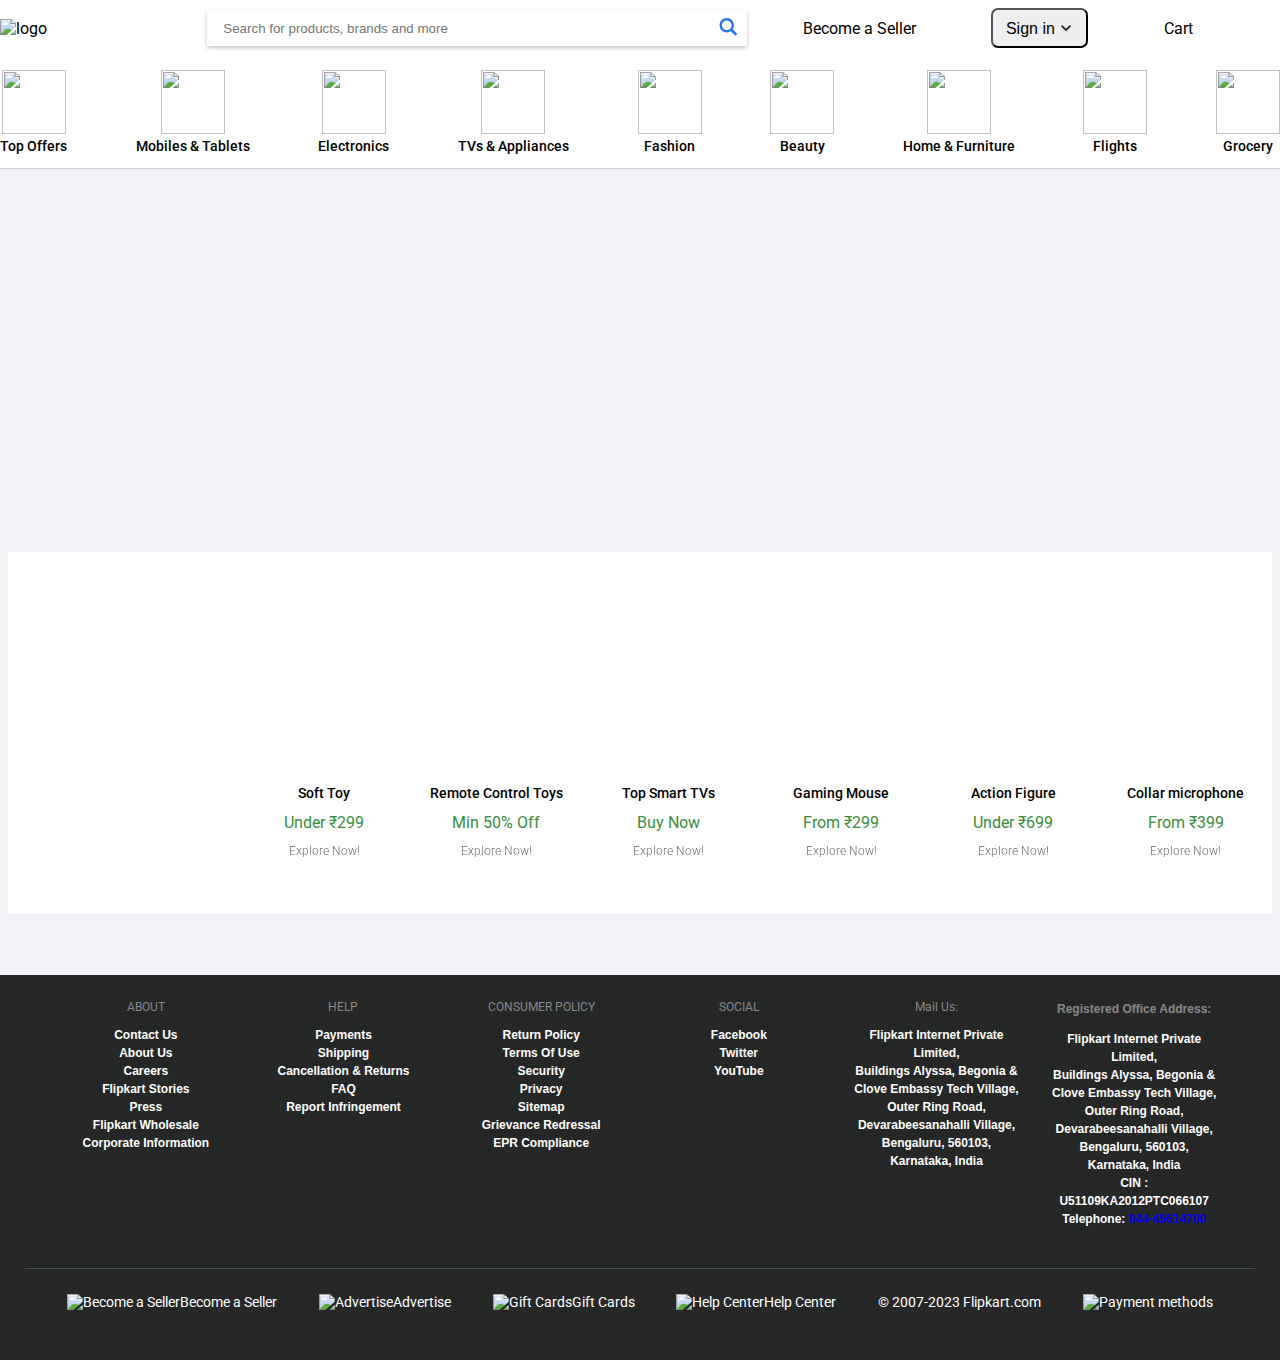
==== Flipkart_Clone/index.html @ 273d8e3e "New commit" ====
<!DOCTYPE html>
<html lang="en">

<head>
    <meta charset="UTF-8">
    <meta http-equiv="X-UA-Compatible" content="IE=edge">
    <meta name="viewport" content="width=device-width, initial-scale=1.0">
    <title>Flipkart Clone</title>
    <link rel="shortcut icon" href="https://static-assets-web.flixcart.com/www/promos/new/20150528-140547-favicon-retina.ico" type="image/x-icon">
    <link rel="stylesheet" href="style.css">
</head>

<body>

    <!-- header -->
    <header>
        <div class="nav-container">
            <div class="logo">
                <img src="https://static-assets-web.flixcart.com/batman-returns/batman-returns/p/images/flipkart-095e08.svg"
                    alt="logo">
            </div>
            <div class="search">
                <div class="search-container">
                    <input type="text" class="search-box" placeholder="Search for products, brands and more">
                    <button class="search-btn">
                        <svg width="20" height="20" viewBox="0 0 17 18" class="" xmlns="http://www.w3.org/2000/svg">
                            <g fill="#2874F1" fill-rule="evenodd">
                                <path class="_34RNph"
                                    d="m11.618 9.897l4.225 4.212c.092.092.101.232.02.313l-1.465 1.46c-.081.081-.221.072-.314-.02l-4.216-4.203">
                                </path>
                                <path class="_34RNph"
                                    d="m6.486 10.901c-2.42 0-4.381-1.956-4.381-4.368 0-2.413 1.961-4.369 4.381-4.369 2.42 0 4.381 1.956 4.381 4.369 0 2.413-1.961 4.368-4.381 4.368m0-10.835c-3.582 0-6.486 2.895-6.486 6.467 0 3.572 2.904 6.467 6.486 6.467 3.582 0 6.486-2.895 6.486-6.467 0-3.572-2.904-6.467-6.486-6.467">
                                </path>
                            </g>
                        </svg>
                    </button>
                </div>
            </div>
            
            <div class="become-seller">
                <img src="https://static-assets-web.flixcart.com/batman-returns/batman-returns/p/images/Store-9eeae2.svg" alt="">
                Become a Seller
            </div>
            
            <div class="login">
                <button><img src="https://static-assets-web.flixcart.com/batman-returns/batman-returns/p/images/profile-815786.svg" alt="">Sign in <img class="down" src="[data-uri]" alt=""></button>
            </div>
            <div class="cart">
                <img src="https://static-assets-web.flixcart.com/batman-returns/batman-returns/p/images/header_cart-eed150.svg" alt="">
                Cart
            </div>
            <div class="more">
                <img src="https://static-assets-web.flixcart.com/batman-returns/batman-returns/p/images/header_3verticalDots-ea7819.svg" alt="">
            </div>
        </div>
    </header>

    <!-- section 1 -->
    <section class="section-1">
        <div class="section-1-container">
            <div class="section-1-item">
                <img src="https://rukminim1.flixcart.com/fk-p-flap/128/128/image/178cf5a874cd697a.png?q=100" alt="">
                Top Offers
            </div>
            <div class="section-1-item">
                <img src="https://rukminim1.flixcart.com/fk-p-flap/128/128/image/e2268d56d09df684.png?q=100" alt="">
                Mobiles & Tablets
            </div>
            <div class="section-1-item">
                <img src="https://rukminim1.flixcart.com/fk-p-flap/128/128/image/6e3e1efa83bc56c3.png?q=100" alt="">
                Electronics
            </div>
            <div class="section-1-item">
                <img src="https://rukminim1.flixcart.com/fk-p-flap/128/128/image/b3e1225e6bda1c9e.png?q=100" alt="">
                TVs & Appliances
            </div>
            <div class="section-1-item">
                <img src="https://rukminim1.flixcart.com/fk-p-flap/128/128/image/a11d5d13e54bf964.png?q=100" alt="">
                Fashion
            </div>
            <div class="section-1-item">
                <img src="https://rukminim1.flixcart.com/fk-p-flap/128/128/image/5f09b2d254acb48a.png?q=100" alt="">
                Beauty
            </div>
            <div class="section-1-item">
                <img src="https://rukminim1.flixcart.com/fk-p-flap/128/128/image/5972d5da375c81c7.png?q=100" alt="">
                Home & Furniture
            </div>
            <div class="section-1-item">
                <img src="https://rukminim1.flixcart.com/fk-p-flap/128/128/image/1cfc2d91f717510a.png?q=100" alt="">
                Flights
            </div>
            <div class="section-1-item">
                <img src="https://rukminim1.flixcart.com/fk-p-flap/128/128/image/d154c0b4d536c1cf.png?q=100" alt="">
                Grocery
            </div>
        </div>
    </section>

    <!-- section 2 -->
    <section class="section-2 container">
        <div class="section-2-container">
        </div>
    </section>

    <!-- section 3 -->
    <section class="section-3 container">
        <div class="section-3-container">
        </div>
    </section>

    <!-- section 4 -->
    <section class="section-4 container">
        <div class="section-4-container">
            <div class="section-4-offers">
                <div class="section-4-offers-viewall">
                    <img src="https://rukminim1.flixcart.com/fk-p-flap/530/810/image/f126d0e13b1a740d.png?q=20" alt="">
                </div>
            </div>
            <div class="section-4-list">
                <div class="section-4-item">
                    <img src="https://rukminim1.flixcart.com/image/400/400/l1tmf0w0/stuffed-toy/2/c/q/3-feet-printed-foot-teddy-bear-stuffed-toys-latest-teddy-bear-90-original-imagdazpzwhhvkhu.jpeg?q=70" alt="">

                    <div class="section-4-item-head">Soft Toy</div>
                    <div class="section-4-item-price">Under ₹299</div>
                    <div class="section-4-item-explore">Explore Now!</div>
                </div>
                <div class="section-4-item">
                    <img src="https://rukminim1.flixcart.com/image/400/400/kn0n6a80/remote-control-toy/i/t/l/mini-racing-4-channel-radio-control-rc-car-miss-chief-original-imagfs8264ewfmnw.jpeg?q=70"
                        alt="">
                        <div class="section-4-item-head">Remote Control Toys</div>
                        <div class="section-4-item-price">Min 50% Off</div>
                        <div class="section-4-item-explore">Explore Now!</div>
                </div>
                <div class="section-4-item">
                    <img src="https://rukminim1.flixcart.com/image/400/400/l51d30w0/television/1/k/j/-original-imagfsyu8nrz5gzg.jpeg?q=70"
                        alt="">
                        <div class="section-4-item-head">Top Smart TVs</div>
                        <div class="section-4-item-price">Buy Now</div>
                        <div class="section-4-item-explore">Explore Now!</div>
                </div>
                <div class="section-4-item">
                    <img src="https://rukminim1.flixcart.com/image/400/400/khuvxjk0-0/mouse/l/t/6/zeb-transformer-m-zebronics-original-imafxrugfftphbkk.jpeg?q=70"
                        alt="">
                        <div class="section-4-item-head">Gaming Mouse</div>
                        <div class="section-4-item-price">From ₹299</div>
                        <div class="section-4-item-explore">Explore Now!</div>
                </div>
                <div class="section-4-item">
                    <img src="https://rukminim1.flixcart.com/image/400/400/kpft18w0/action-figure/w/l/m/iron-man-pvc-solar-bobble-head-in-standing-position-avenger-red-original-imag3njyfnkyaskf.jpeg?q=70"
                        alt="">
                        <div class="section-4-item-head">Action Figure</div>
                        <div class="section-4-item-price">Under ₹699</div>
                        <div class="section-4-item-explore">Explore Now!</div>
                </div>
                <div class="section-4-item">
                    <img src="https://rukminim1.flixcart.com/image/400/400/jn3hocw0/microphone/d/c/e/boya-by-m1-3-5mm-electret-condenser-microphone-with-1-4-adapter-original-imaf9v2jhhakavks.jpeg?q=70"
                        alt="">
                        <div class="section-4-item-head">Collar microphone</div>
                        <div class="section-4-item-price">From ₹399</div>
                        <div class="section-4-item-explore">Explore Now!</div>
                </div>
                <!-- <div class="section-4-item">
                    <img src="https://rukminim1.flixcart.com/image/400/400/l1tmf0w0/stuffed-toy/2/c/q/3-feet-printed-foot-teddy-bear-stuffed-toys-latest-teddy-bear-90-original-imagdazpzwhhvkhu.jpeg?q=70"
                        alt="">
                    <div class="section-4-item-head">windows, doors the perfect look</div>
                    <div class="section-4-item-price">From ₹229</div>
                    <div class="section-4-item-explore">Explore Now!</div>
                </div> -->
            </div>
        </div>
    </section>

    <!-- section 5 -->
    <section class="section-5 container">
        <img src="https://rukminim1.flixcart.com/fk-p-flap/520/280/image/d9f629cced0a451d.jpg?q=20" alt="">
        <img src="https://rukminim1.flixcart.com/fk-p-flap/520/280/image/15340d3009e6bf94.png?q=20" alt="">
        <img src="https://rukminim1.flixcart.com/fk-p-flap/520/280/image/df072b1963b13fdf.jpeg?q=20" alt="">
    </section>

    <section class="section-6 container">
        <img src="https://rukminim1.flixcart.com/fk-p-flap/1600/230/image/f3eb10134df17580.jpg?q=20" alt="">
    </section>

    <section class="section-7 section-5 container">
        <img src="https://rukminim1.flixcart.com/fk-p-flap/520/280/image/82995c16af191518.jpg?q=20" alt="">
        <img src="https://rukminim1.flixcart.com/fk-p-flap/520/280/image/64f91be1237c8713.jpg?q=20" alt="">
        <img src="https://rukminim1.flixcart.com/fk-p-flap/520/280/image/3047f668b2ee067c.jpg?q=20" alt="">
    </section>
    <!-- footer -->
    <footer>
        <div class="footer1">
            <div >
                <div class="footer_sec">ABOUT</div>
                <a  class="footer_sec_link" href="/helpcentre?otracker=${otracker}_navlinks" aria-label="Contact Us">
                    Contact Us
                </a>
                <a class="footer_sec_link" href="https://corporate.flipkart.net/corporate-home"aria-label="About Us">
                    About Us
                </a>
                <a class="footer_sec_link" href="https://www.flipkartcareers.com/?otracker=${otracker}_navlinks" aria-label="Careers">
                    Careers
                </a>
                <a class="footer_sec_link" href="/helpcentre?otracker=${otracker}_navlinks" aria-label="Flipkart Stories">
                    Flipkart Stories
                </a>
                <a class="footer_sec_link" href="/helpcentre?otracker=${otracker}_navlinks" aria-label="Press">
                    Press
                </a>
                <a class="footer_sec_link" href="/helpcentre?otracker=${otracker}_navlinks" rel="noopener noreferrer" target="_blank" aria-label="Flipkart Wholesale">
                    Flipkart Wholesale
                </a>
                <a class="footer_sec_link" href="/corporate-information" aria-label="Corporate Information">
                    Corporate Information
                </a>
            </div>
            <div>
                <div class="footer_sec">HELP</div>
                <a class="footer_sec_link" href="/pages/payments" class="HlWMPX" aria-label="Payments">
                    Payments
                </a>
                <a class="footer_sec_link" href="/pages/shipping" aria-label="Shipping">
                    Shipping
                </a>
                <a class="footer_sec_link" href="/helpcentre?catalog=55c9c6edb000002e002c1701&amp;view=CATALOG" aria-label="Cancellation &amp; Returns">
                    Cancellation &amp; Returns
                </a>
                <a class="footer_sec_link" href="/helpcentre?catalog=55c9c8e2b0000023002c1702&amp;view=CATALOG" aria-label="FAQ">
                    FAQ
                </a>
                <a  class="footer_sec_link" href="https://seller.flipkart.com/fiv?otracker=${otracker}_navlinks" aria-label="Report Infringement">
                    Report Infringement
                </a>
            </div>
            <div>
                <div class="footer_sec">CONSUMER POLICY</div><a class="footer_sec_link"  href="/pages/returnpolicy?otracker=${otracker}_navlinks"
                    aria-label="Return Policy">Return Policy</a><a class="footer_sec_link"  href="/pages/terms?otracker=${otracker}_navlinks"
                    aria-label="Terms Of Use">Terms Of
                    Use</a><a class="footer_sec_link"  href="/pages/paymentsecurity?otracker=${otracker}_navlinks"
                    aria-label="Security">Security</a><a class="footer_sec_link"  href="/pages/privacypolicy?otracker=${otracker}_navlinks"
                    aria-label="Privacy">Privacy</a><a class="footer_sec_link"  href="/sitemap?otracker=${otracker}_navlinks"
                    aria-label="Sitemap">Sitemap</a><a class="footer_sec_link" 
                    href="/pages/grievance-redressal-mechanism?otracker=${otracker}_navlinks"
                    aria-label="Grievance Redressal">Grievance Redressal</a><a class="footer_sec_link" 
                    href="/pages/ewaste-compliance-tnc?otracker=${otracker}_navlinks" aria-label="EPR Compliance">EPR
                    Compliance</a>
            </div>
            <div>
                <div class="footer_sec">SOCIAL</div><a class="footer_sec_link"  href="https://www.facebook.com/flipkart"
                    aria-label="Facebook">Facebook</a><a class="footer_sec_link"  href="https://www.twitter.com/flipkart"
                    aria-label="Twitter">Twitter</a><a class="footer_sec_link"  href="https://www.youtube.com/flipkart"
                    aria-label="YouTube">YouTube</a>
            </div>
            <div>
                <div class="footer_sec">Mail Us:</div>
                <div class="footer_sec_link">
                    <p class="_1oQ-r6">Flipkart Internet Private Limited, </p>
                    <p class="_1oQ-r6"> Buildings Alyssa, Begonia &amp; </p>
                    <p class="_1oQ-r6"> Clove Embassy Tech Village, </p>
                    <p class="_1oQ-r6"> Outer Ring Road, Devarabeesanahalli Village, </p>
                    <p class="_1oQ-r6"> Bengaluru, 560103, </p>
                    <p class="_1oQ-r6"> Karnataka, India</p>
                </div>
            </div>
            <div class="footer_sec_link">
                <div class="footer_sec">Registered Office Address:</div>
                <div>
                    <p class="_1oQ-r6">Flipkart Internet Private Limited, </p>
                    <p class="_1oQ-r6"> Buildings Alyssa, Begonia &amp; </p>
                    <p class="_1oQ-r6"> Clove Embassy Tech Village, </p>
                    <p class="_1oQ-r6"> Outer Ring Road, Devarabeesanahalli Village, </p>
                    <p class="_1oQ-r6"> Bengaluru, 560103, </p>
                    <p class="_1oQ-r6"> Karnataka, India </p>
                    <p class="_1oQ-r6"> CIN : U51109KA2012PTC066107 </p>
                    <p class="_1oQ-r6"></p>
                    <p class="_1oQ-r6"> Telephone: <a href="tel:044-45614700">044-45614700</a></p>
                </div>
            </div>
        </div>
        
        <div class="footer2">
            <div class="c4gehN"><img
                    src="https://static-assets-web.flixcart.com/batman-returns/batman-returns/p/images/sell-image-9de8ef.svg"
                    alt="Become a Seller" width="13" height="12"><a
                    href="https://seller.flipkart.com/?utm_source=fkwebsite&amp;utm_medium=websitedirect"
                    aria-label="Become a Seller"><span>Become a Seller</span></a></div>
            <div class="c4gehN"><img
                    src="https://static-assets-web.flixcart.com/batman-returns/batman-returns/p/images/advertise-image-866c0b.svg"
                    alt="Advertise" width="14" height="14"><a href="https://brands.flipkart.com"
                    aria-label="Advertise"><span>Advertise</span></a></div>
            <div class="c4gehN"><img
                    src="https://static-assets-web.flixcart.com/batman-returns/batman-returns/p/images/gift-cards-image-d7ff24.svg"
                    alt="Gift Cards" width="13" height="13"><a
                    href="/the-gift-card-store?otracker=${otracker}_footer_navlinks" aria-label="Gift Cards"><span>Gift
                        Cards</span></a></div>
            <div class="c4gehN"><img
                    src="https://static-assets-web.flixcart.com/batman-returns/batman-returns/p/images/help-centre-image-c4ace8.svg"
                    alt="Help Center" width="13" height="13"><a href="/helpcentre?otracker=${otracker}_footer_navlinks"
                    aria-label="Help Center"><span>Help Center</span></a></div><span class="pCGSTE">© 2007-2023
                <span>Flipkart.com</span></span><img
                src="https://static-assets-web.flixcart.com/batman-returns/batman-returns/p/images/payment-method-c454fb.svg"
                alt="Payment methods">
        </div>
        <!-- Made in 🇮🇳 by Flipkart -->
    </footer>

</body>

</html>
---- Flipkart_Clone/style.css ----
@import url('https://fonts.googleapis.com/css2?family=Roboto:wght@300;400;500;700;900&display=swap');

* {
    margin: 0;
    padding: 0;
}

body {
    font-family: 'Roboto', sans-serif;
    background-color: #f1f3f6;
}

:root {
    --primary-color: #2874f0;
}

.container {
    padding: 0 8px;
}

/* header */
header {
    background-color: white;
    height: 56px;
}

header .nav-container {
    display: flex;
    justify-content: space-between;
    align-items: center;
    height: 100%;
    max-width: 1248px;
    margin:0;
    /* justify-content: space-around; */
}

header .nav-container .logo {
    display: flex;
    min-width: 137px;
    justify-content: flex-end;
}

header .nav-container .logo img {
    width: 160px;
}

header .search {
    height: 100%;
    display: flex;
    align-items: center;
    margin-left: 12px;
}

header .search .search-container {
    width: 540px;
    height: 36px;
    background-color: rgb(161, 225, 245);
    border-radius: 2px;
    box-shadow: 0 2px 4px 0 rgb(0 0 0 / 23%);
    display: flex;
}

header .search .search-container input {
    width: calc(100% - 32px);
    padding: 16px;
    outline: none;
    border: none;
}

header .search .search-container button {
    width: 36px;
    height: 100%;
    padding: 0 8px;
    display: flex;
    justify-content: center;
    align-items: center;
    border: none;
    background-color: white;
    border-radius: 0 2px 2px 0;
    cursor: pointer;
}

header .login {
    height: 100%;
    display: flex;
    align-items: center;
    margin: 0 20px;
}


header .login button {
    /* width: 200px; */
    height: 40px;
    font-size: 16px;
    padding: 10px;
    border-radius: 7px;
    
    /* box-shadow: 0 2px 4px 0 swhite; */

}

header .login button img{
    vertical-align: top;
    color: white   ;
    margin-right: 3px;
}
header .login button .down{
    vertical-align: middle;
}

header .become-seller {
    height: 100%;
    display: flex;
    align-items: center;
    margin: 0 20px;
    color: black;
    font-size: 16px;
    /* font-weight: 500; */
}


header .cart {
    height: 100%;
    display: flex;
    align-items: center;
    margin: 0 20px;
    color: black;
}

header .cart svg {
    margin-right: 8px;
}

/* section 1 */
.section-1 {
    width: 100%;
    height: 112px;
    background-color: white;
    box-shadow: 0 1px 1px 0 rgb(0 0 0 / 16%);
}

.section-1-container {
    width: 1280px;
    margin: 0 auto;
    height: 100%;
    display: flex;
    align-items: center;
    justify-content: space-between;


}

.section-1-item {
    height: 100%;
    display: flex;
    flex-direction: column;
    align-items: center;
    justify-content: center;
    gap: 4px;
    font-size: 14px;
    font-weight: 500;
}

.section-1-item img {
    width: 64px;
    height: 64px;
}

/* section 2 */
.section-2-container {
    margin-top: 16px;
    height: 230px;
    background-image: url('https://rukminim1.flixcart.com/fk-p-flap/1600/270/image/6c216ea9b47e4f88.jpg?q=20');
    background-size:contain;
    background-position: center;
    background-repeat: no-repeat;
}

/* section 3 */
.section-3-container {
    margin-top: 8px;
    height: 122px;
    background-image: url('https://rukminim1.flixcart.com/fk-p-flap/1600/140/image/f0015fa73d07b3c8.jpg?q=20');
    background-size: cover;
    background-position: center;
    background-repeat: no-repeat;
}

/* section 4 */
.section-4-container {
    height: 100%;
    margin-top: 8px;
    height: 362px;
    background-color: white;
    display: flex;
    justify-content: space-between;
    align-items: center;
}



.section-4-offers-viewall img {
    width: 230px;   
}


.section-4-offers-viewall button {
    margin-top: 24px;
    height: 40px;
    background-color: var(--primary-color);
    color: white;
    box-shadow: 0 2px 4px 0 rgb(0 0 0 / 20%);
    padding: 10px 20px;
    font-size: 14px;
    font-weight: 500;
    border: none;
    border-radius: 2px;
    cursor: pointer;
}

.section-4-list {
    height: 100%;
    width: calc(100% - 230px);
    display: flex;
    
    overflow-x: auto;
}

.section-4-item {
    width: 232px;
    height: 100%;
    padding: 0px 15px;
    display: flex;
    flex-direction: column;
    align-items: center;
    justify-content: center;
}

.section-4-item img {
    max-width: 200px;
    height: 160px;
    
}

.section-4-item-head {
    margin-top: 16px;
    font-size: 14px;
    font-weight: 500;
}

.section-4-item-price {
    margin-top: 12px;
    font-size: 16px;
    color: #388e3c;
}

.section-4-item-explore {
    opacity: 0.6;
    margin-top: 12px;
    font-weight: 300;
    font-size: 12px;
}

/* section-5 */
.section-5 {
    margin-top: 8px;
    display: flex;
    justify-content: space-between;
}

.section-5 img {
    width: 33%;
}

.section-6  img{
    width: 100%;
}
/* footer */
footer {
    margin-top: 26px;
    background-color: #262727;
    padding: 25px;
    text-align: center;
    font-size: 14px;
    color: white;
}

.footer1 {
    display: grid;
    grid-template-columns: repeat(6, 1fr);
    padding: 0 2rem 0;
    -webkit-column-gap: 20px;
    column-gap: 20px;
    /* margin: 0;
    padding: 0; */
}

.footer_sec {
    color: #878787;
    font-size: 12px;
    margin-bottom: 12px;
}

.footer_sec_link {
    font-family: inter_semi_bold, fallback-inter_semi_bold, Arial, sans-serif;
    font-size: 12px;
    color: #fff;
    display: block;
    line-height: 18px;
    font-weight: bold;
}

a {
    text-decoration: none;
}

.footer2 {
    border-top: 1px solid #454d5e;
    padding: 25px 0;
    margin-top: 40px;
    width: 100%;
    display: flex;
    justify-content: space-evenly;
    align-items: center;
}

.c4gehN a {
    color: #fff;
}
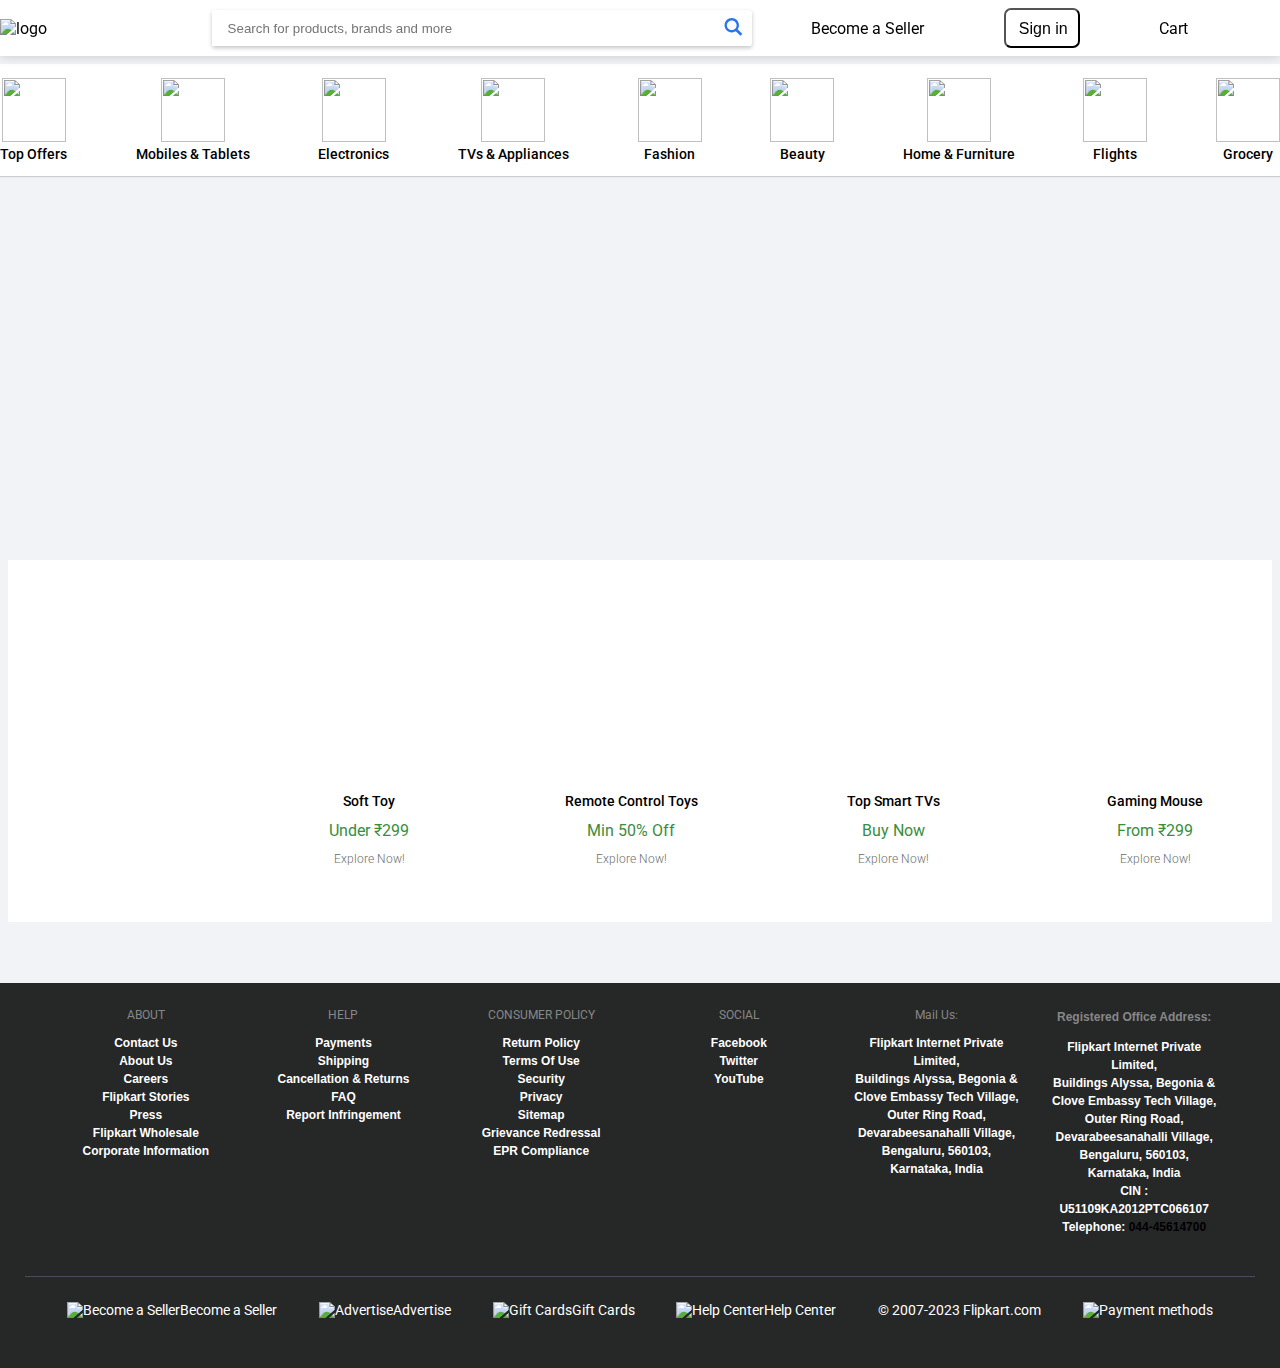
==== commit bf377c3e: "New commit" ====
--- a/Flipkart_Clone/index.html
+++ b/Flipkart_Clone/index.html
@@ -6,7 +6,9 @@
     <meta http-equiv="X-UA-Compatible" content="IE=edge">
     <meta name="viewport" content="width=device-width, initial-scale=1.0">
     <title>Flipkart Clone</title>
-    <link rel="shortcut icon" href="https://static-assets-web.flixcart.com/www/promos/new/20150528-140547-favicon-retina.ico" type="image/x-icon">
+    <link rel="shortcut icon"
+        href="https://static-assets-web.flixcart.com/www/promos/new/20150528-140547-favicon-retina.ico"
+        type="image/x-icon">
     <link rel="stylesheet" href="style.css">
 </head>
 
@@ -16,8 +18,10 @@
     <header>
         <div class="nav-container">
             <div class="logo">
-                <img src="https://static-assets-web.flixcart.com/batman-returns/batman-returns/p/images/flipkart-095e08.svg"
-                    alt="logo">
+                <a href="/">
+                    <img src="https://static-assets-web.flixcart.com/batman-returns/batman-returns/p/images/flipkart-095e08.svg"
+                        alt="logo">
+                </a>
             </div>
             <div class="search">
                 <div class="search-container">
@@ -36,178 +40,222 @@
                     </button>
                 </div>
             </div>
-            
+
             <div class="become-seller">
-                <img src="https://static-assets-web.flixcart.com/batman-returns/batman-returns/p/images/Store-9eeae2.svg" alt="">
-                Become a Seller
-            </div>
-            
+                <a href="https://seller.flipkart.com/sell-online/?utm_source=fkwebsite&utm_medium=websitedirect">
+                    <img src="https://static-assets-web.flixcart.com/batman-returns/batman-returns/p/images/Store-9eeae2.svg"
+                        alt="">
+                    Become a Seller
+                </a>
+            </div>
+
             <div class="login">
-                <button><img src="https://static-assets-web.flixcart.com/batman-returns/batman-returns/p/images/profile-815786.svg" alt="">Sign in <img class="down" src="[data-uri]" alt=""></button>
+                <button><a href="https://www.flipkart.com/account/login?ret=/"><img
+                            src="https://static-assets-web.flixcart.com/batman-returns/batman-returns/p/images/profile-815786.svg"
+                            alt="">Sign in</a></button>
             </div>
             <div class="cart">
-                <img src="https://static-assets-web.flixcart.com/batman-returns/batman-returns/p/images/header_cart-eed150.svg" alt="">
-                Cart
+                <a href="https://www.flipkart.com/viewcart?exploreMode=true&preference=FLIPKART">
+                    <img src="https://static-assets-web.flixcart.com/batman-returns/batman-returns/p/images/header_cart-eed150.svg"
+                        alt="">
+                    Cart
+                </a>
             </div>
             <div class="more">
-                <img src="https://static-assets-web.flixcart.com/batman-returns/batman-returns/p/images/header_3verticalDots-ea7819.svg" alt="">
+                <img src="https://static-assets-web.flixcart.com/batman-returns/batman-returns/p/images/header_3verticalDots-ea7819.svg"
+                    alt="">
             </div>
         </div>
     </header>
 
     <!-- section 1 -->
-    <section class="section-1">
-        <div class="section-1-container">
-            <div class="section-1-item">
-                <img src="https://rukminim1.flixcart.com/fk-p-flap/128/128/image/178cf5a874cd697a.png?q=100" alt="">
-                Top Offers
-            </div>
-            <div class="section-1-item">
-                <img src="https://rukminim1.flixcart.com/fk-p-flap/128/128/image/e2268d56d09df684.png?q=100" alt="">
-                Mobiles & Tablets
-            </div>
-            <div class="section-1-item">
-                <img src="https://rukminim1.flixcart.com/fk-p-flap/128/128/image/6e3e1efa83bc56c3.png?q=100" alt="">
-                Electronics
-            </div>
-            <div class="section-1-item">
-                <img src="https://rukminim1.flixcart.com/fk-p-flap/128/128/image/b3e1225e6bda1c9e.png?q=100" alt="">
-                TVs & Appliances
-            </div>
-            <div class="section-1-item">
-                <img src="https://rukminim1.flixcart.com/fk-p-flap/128/128/image/a11d5d13e54bf964.png?q=100" alt="">
-                Fashion
-            </div>
-            <div class="section-1-item">
-                <img src="https://rukminim1.flixcart.com/fk-p-flap/128/128/image/5f09b2d254acb48a.png?q=100" alt="">
-                Beauty
-            </div>
-            <div class="section-1-item">
-                <img src="https://rukminim1.flixcart.com/fk-p-flap/128/128/image/5972d5da375c81c7.png?q=100" alt="">
-                Home & Furniture
-            </div>
-            <div class="section-1-item">
-                <img src="https://rukminim1.flixcart.com/fk-p-flap/128/128/image/1cfc2d91f717510a.png?q=100" alt="">
-                Flights
-            </div>
-            <div class="section-1-item">
-                <img src="https://rukminim1.flixcart.com/fk-p-flap/128/128/image/d154c0b4d536c1cf.png?q=100" alt="">
-                Grocery
-            </div>
-        </div>
-    </section>
-
-    <!-- section 2 -->
-    <section class="section-2 container">
-        <div class="section-2-container">
-        </div>
-    </section>
-
-    <!-- section 3 -->
-    <section class="section-3 container">
-        <div class="section-3-container">
-        </div>
-    </section>
-
-    <!-- section 4 -->
-    <section class="section-4 container">
-        <div class="section-4-container">
-            <div class="section-4-offers">
-                <div class="section-4-offers-viewall">
-                    <img src="https://rukminim1.flixcart.com/fk-p-flap/530/810/image/f126d0e13b1a740d.png?q=20" alt="">
-                </div>
-            </div>
-            <div class="section-4-list">
-                <div class="section-4-item">
-                    <img src="https://rukminim1.flixcart.com/image/400/400/l1tmf0w0/stuffed-toy/2/c/q/3-feet-printed-foot-teddy-bear-stuffed-toys-latest-teddy-bear-90-original-imagdazpzwhhvkhu.jpeg?q=70" alt="">
-
-                    <div class="section-4-item-head">Soft Toy</div>
-                    <div class="section-4-item-price">Under ₹299</div>
-                    <div class="section-4-item-explore">Explore Now!</div>
-                </div>
-                <div class="section-4-item">
-                    <img src="https://rukminim1.flixcart.com/image/400/400/kn0n6a80/remote-control-toy/i/t/l/mini-racing-4-channel-radio-control-rc-car-miss-chief-original-imagfs8264ewfmnw.jpeg?q=70"
-                        alt="">
-                        <div class="section-4-item-head">Remote Control Toys</div>
-                        <div class="section-4-item-price">Min 50% Off</div>
-                        <div class="section-4-item-explore">Explore Now!</div>
-                </div>
-                <div class="section-4-item">
-                    <img src="https://rukminim1.flixcart.com/image/400/400/l51d30w0/television/1/k/j/-original-imagfsyu8nrz5gzg.jpeg?q=70"
-                        alt="">
-                        <div class="section-4-item-head">Top Smart TVs</div>
-                        <div class="section-4-item-price">Buy Now</div>
-                        <div class="section-4-item-explore">Explore Now!</div>
-                </div>
-                <div class="section-4-item">
-                    <img src="https://rukminim1.flixcart.com/image/400/400/khuvxjk0-0/mouse/l/t/6/zeb-transformer-m-zebronics-original-imafxrugfftphbkk.jpeg?q=70"
-                        alt="">
-                        <div class="section-4-item-head">Gaming Mouse</div>
-                        <div class="section-4-item-price">From ₹299</div>
-                        <div class="section-4-item-explore">Explore Now!</div>
-                </div>
-                <div class="section-4-item">
-                    <img src="https://rukminim1.flixcart.com/image/400/400/kpft18w0/action-figure/w/l/m/iron-man-pvc-solar-bobble-head-in-standing-position-avenger-red-original-imag3njyfnkyaskf.jpeg?q=70"
-                        alt="">
-                        <div class="section-4-item-head">Action Figure</div>
-                        <div class="section-4-item-price">Under ₹699</div>
-                        <div class="section-4-item-explore">Explore Now!</div>
-                </div>
-                <div class="section-4-item">
-                    <img src="https://rukminim1.flixcart.com/image/400/400/jn3hocw0/microphone/d/c/e/boya-by-m1-3-5mm-electret-condenser-microphone-with-1-4-adapter-original-imaf9v2jhhakavks.jpeg?q=70"
-                        alt="">
+    <main>
+        <section class="section-1">
+            <div class="section-1-container">
+                <div class="section-1-item">
+                    <a
+                        href="https://www.flipkart.com/offers-store?param=98574&fm=neo%2Fmerchandising&iid=M_723e23eb-0a62-441c-b158-4eadd42ac86a_1_FBB4FBSRQIC6_MC.6OPAW1HHJZFH&otracker=hp_rich_navigation_1_1.navigationCard.RICH_NAVIGATION_Top%2BOffers_6OPAW1HHJZFH&otracker1=hp_rich_navigation_PINNED_neo%2Fmerchandising_NA_NAV_EXPANDABLE_navigationCard_cc_1_L0_view-all&cid=6OPAW1HHJZFH">
+                        <img src="https://rukminim1.flixcart.com/fk-p-flap/128/128/image/178cf5a874cd697a.png?q=100" alt="">
+                        Top Offers
+                    </a>
+                </div>
+                <div class="section-1-item">
+                    <a href="https://www.flipkart.com/mobile-phones-big-saving-days-july23-yrz39-store?fm=neo%2Fmerchandising&iid=M_b68e0369-e5fb-44bc-9445-328ab2d18bb5_1_FBB4FBSRQIC6_MC.BYIXDBQAWBHQ&otracker=hp_rich_navigation_2_1.navigationCard.RICH_NAVIGATION_Mobiles%2B%2526%2BTablets_BYIXDBQAWBHQ&otracker1=hp_rich_navigation_PINNED_neo%2Fmerchandising_NA_NAV_EXPANDABLE_navigationCard_cc_2_L0_view-all&cid=BYIXDBQAWBHQ">
+                        <img src="https://rukminim1.flixcart.com/fk-p-flap/128/128/image/e2268d56d09df684.png?q=100" alt="">
+                        Mobiles & Tablets
+                    </a>
+                </div>
+                <div class="section-1-item">
+                    <a href="https://www.flipkart.com/big-saving-days-july-23-sale-store?fm=neo%2Fmerchandising&iid=M_b68e0369-e5fb-44bc-9445-328ab2d18bb5_1_FBB4FBSRQIC6_MC.8TVKUWT87M16&otracker=hp_rich_navigation_3_1.navigationCard.RICH_NAVIGATION_Electronics_8TVKUWT87M16&otracker1=hp_rich_navigation_PINNED_neo%2Fmerchandising_NA_NAV_EXPANDABLE_navigationCard_cc_3_L0_view-all&cid=8TVKUWT87M16">
+                        <img src="https://rukminim1.flixcart.com/fk-p-flap/128/128/image/6e3e1efa83bc56c3.png?q=100" alt="">
+                        Electronics
+                    </a>
+                </div>
+                <div class="section-1-item">
+                    <a href="https://www.flipkart.com/tv-and-appliances-big-savings-days-sale-store?fm=neo%2Fmerchandising&iid=M_b68e0369-e5fb-44bc-9445-328ab2d18bb5_1_FBB4FBSRQIC6_MC.KCBBC8GGWR9V&otracker=hp_rich_navigation_4_1.navigationCard.RICH_NAVIGATION_TVs%2B%2526%2BAppliances_KCBBC8GGWR9V&otracker1=hp_rich_navigation_PINNED_neo%2Fmerchandising_NA_NAV_EXPANDABLE_navigationCard_cc_4_L0_view-all&cid=KCBBC8GGWR9V">
+                        <img src="https://rukminim1.flixcart.com/fk-p-flap/128/128/image/b3e1225e6bda1c9e.png?q=100" alt="">
+                        TVs & Appliances
+                    </a>
+                </div>
+                <div class="section-1-item">
+                    <a href="https://www.flipkart.com/fashion-bsd-trendy-july23-sale-store?fm=neo%2Fmerchandising&iid=M_b68e0369-e5fb-44bc-9445-328ab2d18bb5_1_FBB4FBSRQIC6_MC.CPZ5PBSAJQKR&otracker=hp_rich_navigation_5_1.navigationCard.RICH_NAVIGATION_Fashion_CPZ5PBSAJQKR&otracker1=hp_rich_navigation_PINNED_neo%2Fmerchandising_NA_NAV_EXPANDABLE_navigationCard_cc_5_L0_view-all&cid=CPZ5PBSAJQKR">
+                        <img src="https://rukminim1.flixcart.com/fk-p-flap/128/128/image/a11d5d13e54bf964.png?q=100" alt="">
+                        Fashion
+                    </a>
+                </div>
+                <div class="section-1-item">
+                    <a href="https://www.flipkart.com/big-saving-day-june2023-store?fm=neo%2Fmerchandising&iid=M_b68e0369-e5fb-44bc-9445-328ab2d18bb5_1_FBB4FBSRQIC6_MC.NMKLQFISEEWO&otracker=hp_rich_navigation_6_1.navigationCard.RICH_NAVIGATION_Beauty_NMKLQFISEEWO&otracker1=hp_rich_navigation_PINNED_neo%2Fmerchandising_NA_NAV_EXPANDABLE_navigationCard_cc_6_L0_view-all&cid=NMKLQFISEEWO">
+                        <img src="https://rukminim1.flixcart.com/fk-p-flap/128/128/image/5f09b2d254acb48a.png?q=100" alt="">
+                        Beauty
+                    </a>
+                </div>
+                <div class="section-1-item">
+                    <a href="https://www.flipkart.com/bsd-sale-home-dec-22-store?fm=neo%2Fmerchandising&iid=M_b68e0369-e5fb-44bc-9445-328ab2d18bb5_1_FBB4FBSRQIC6_MC.IF1WVE47NIXO&otracker=hp_rich_navigation_7_1.navigationCard.RICH_NAVIGATION_Home%2B%2526%2BKitchen_IF1WVE47NIXO&otracker1=hp_rich_navigation_PINNED_neo%2Fmerchandising_NA_NAV_EXPANDABLE_navigationCard_cc_7_L0_view-all&cid=IF1WVE47NIXO">
+                        <img src="https://rukminim1.flixcart.com/fk-p-flap/128/128/image/5972d5da375c81c7.png?q=100" alt="">
+                        Home & Furniture
+                    </a>
+                </div>
+                <div class="section-1-item">
+                    <a href="https://www.flipkart.com/travel/flights?param=FKHPNavTravelBDSJul23&fm=neo%2Fmerchandising&iid=M_b68e0369-e5fb-44bc-9445-328ab2d18bb5_1_FBB4FBSRQIC6_MC.9ODHZCZ094O6&otracker=hp_rich_navigation_9_1.navigationCard.RICH_NAVIGATION_Flights_9ODHZCZ094O6&otracker1=hp_rich_navigation_PINNED_neo%2Fmerchandising_NA_NAV_EXPANDABLE_navigationCard_cc_9_L0_view-all&cid=9ODHZCZ094O6">
+                        <img src="https://rukminim1.flixcart.com/fk-p-flap/128/128/image/1cfc2d91f717510a.png?q=100" alt="">
+                        Flights
+                    </a>
+                </div>
+                <div class="section-1-item">
+                    <a href="https://www.flipkart.com/grocery-supermart-store?marketplace=GROCERY&fm=neo%2Fmerchandising&iid=M_b68e0369-e5fb-44bc-9445-328ab2d18bb5_1_FBB4FBSRQIC6_MC.4BYE6NISISOE&otracker=hp_rich_navigation_10_1.navigationCard.RICH_NAVIGATION_Grocery_4BYE6NISISOE&otracker1=hp_rich_navigation_PINNED_neo%2Fmerchandising_NA_NAV_EXPANDABLE_navigationCard_cc_10_L0_view-all&cid=4BYE6NISISOE">
+                        <img src="https://rukminim1.flixcart.com/fk-p-flap/128/128/image/d154c0b4d536c1cf.png?q=100" alt="">
+                        Grocery
+                    </a>
+                </div>
+            </div>
+        </section>
+    
+        <!-- section 2 -->
+        <section class="section-2 container">
+            <div class="section-2-container">
+            </div>
+        </section>
+    
+        <!-- section 3 -->
+        <section class="section-3 container">
+            <div class="section-3-container">
+            </div>
+        </section>
+    
+        <!-- section 4 -->
+        <section class="section-4 container">
+            <div class="section-4-container">
+                <div class="section-4-offers">
+                    <div class="section-4-offers-viewall">
+                        <a href="">
+                            <img src="https://rukminim1.flixcart.com/fk-p-flap/530/810/image/f126d0e13b1a740d.png?q=20"
+                                alt="">
+                        </a>
+                    </div>
+                </div>
+                <div class="section-4-list">
+                    <div class="section-4-item">
+                        <a href="">
+                            <img src="https://rukminim1.flixcart.com/image/400/400/l1tmf0w0/stuffed-toy/2/c/q/3-feet-printed-foot-teddy-bear-stuffed-toys-latest-teddy-bear-90-original-imagdazpzwhhvkhu.jpeg?q=70"
+                                alt="">
+    
+                            <div class="section-4-item-head">Soft Toy</div>
+                            <div class="section-4-item-price">Under ₹299</div>
+                            <div class="section-4-item-explore">Explore Now!</div>
+                        </a>
+                    </div>
+                    <div class="section-4-item">
+                        <a href="">
+                            <img src="https://rukminim1.flixcart.com/image/400/400/kn0n6a80/remote-control-toy/i/t/l/mini-racing-4-channel-radio-control-rc-car-miss-chief-original-imagfs8264ewfmnw.jpeg?q=70"
+                                alt="">
+                            <div class="section-4-item-head">Remote Control Toys</div>
+                            <div class="section-4-item-price">Min 50% Off</div>
+                            <div class="section-4-item-explore">Explore Now!</div>
+                        </a>
+                    </div>
+                    <div class="section-4-item">
+                        <a href="">
+                            <img src="https://rukminim1.flixcart.com/image/400/400/l51d30w0/television/1/k/j/-original-imagfsyu8nrz5gzg.jpeg?q=70"
+                                alt="">
+                            <div class="section-4-item-head">Top Smart TVs</div>
+                            <div class="section-4-item-price">Buy Now</div>
+                            <div class="section-4-item-explore">Explore Now!</div>
+                        </a>
+                    </div>
+                    <div class="section-4-item">
+                        <a href="">
+                            <img src="https://rukminim1.flixcart.com/image/400/400/khuvxjk0-0/mouse/l/t/6/zeb-transformer-m-zebronics-original-imafxrugfftphbkk.jpeg?q=70"
+                                alt="">
+                            <div class="section-4-item-head">Gaming Mouse</div>
+                            <div class="section-4-item-price">From ₹299</div>
+                            <div class="section-4-item-explore">Explore Now!</div>
+                        </a>
+                    </div>
+                    <div class="section-4-item">
+                        <a href="">
+                            <img src="https://rukminim1.flixcart.com/image/400/400/kpft18w0/action-figure/w/l/m/iron-man-pvc-solar-bobble-head-in-standing-position-avenger-red-original-imag3njyfnkyaskf.jpeg?q=70"
+                                alt="">
+                            <div class="section-4-item-head">Action Figure</div>
+                            <div class="section-4-item-price">Under ₹699</div>
+                            <div class="section-4-item-explore">Explore Now!</div>
+                        </a>
+                    </div>
+                    <div class="section-4-item">
+                        <a href="">
+                            <img src="https://rukminim1.flixcart.com/image/400/400/jn3hocw0/microphone/d/c/e/boya-by-m1-3-5mm-electret-condenser-microphone-with-1-4-adapter-original-imaf9v2jhhakavks.jpeg?q=70"
+                            alt="">
                         <div class="section-4-item-head">Collar microphone</div>
                         <div class="section-4-item-price">From ₹399</div>
                         <div class="section-4-item-explore">Explore Now!</div>
-                </div>
-                <!-- <div class="section-4-item">
-                    <img src="https://rukminim1.flixcart.com/image/400/400/l1tmf0w0/stuffed-toy/2/c/q/3-feet-printed-foot-teddy-bear-stuffed-toys-latest-teddy-bear-90-original-imagdazpzwhhvkhu.jpeg?q=70"
-                        alt="">
-                    <div class="section-4-item-head">windows, doors the perfect look</div>
-                    <div class="section-4-item-price">From ₹229</div>
-                    <div class="section-4-item-explore">Explore Now!</div>
-                </div> -->
-            </div>
-        </div>
-    </section>
-
-    <!-- section 5 -->
-    <section class="section-5 container">
-        <img src="https://rukminim1.flixcart.com/fk-p-flap/520/280/image/d9f629cced0a451d.jpg?q=20" alt="">
-        <img src="https://rukminim1.flixcart.com/fk-p-flap/520/280/image/15340d3009e6bf94.png?q=20" alt="">
-        <img src="https://rukminim1.flixcart.com/fk-p-flap/520/280/image/df072b1963b13fdf.jpeg?q=20" alt="">
-    </section>
-
-    <section class="section-6 container">
-        <img src="https://rukminim1.flixcart.com/fk-p-flap/1600/230/image/f3eb10134df17580.jpg?q=20" alt="">
-    </section>
-
-    <section class="section-7 section-5 container">
-        <img src="https://rukminim1.flixcart.com/fk-p-flap/520/280/image/82995c16af191518.jpg?q=20" alt="">
-        <img src="https://rukminim1.flixcart.com/fk-p-flap/520/280/image/64f91be1237c8713.jpg?q=20" alt="">
-        <img src="https://rukminim1.flixcart.com/fk-p-flap/520/280/image/3047f668b2ee067c.jpg?q=20" alt="">
-    </section>
+                        </a>
+                    </div>
+                </div>
+            </div>
+        </section>
+    
+        <!-- section 5 -->
+        <section class="section-5 container">
+            <img src="https://rukminim1.flixcart.com/fk-p-flap/520/280/image/d9f629cced0a451d.jpg?q=20" alt="">
+            <img src="https://rukminim1.flixcart.com/fk-p-flap/520/280/image/15340d3009e6bf94.png?q=20" alt="">
+            <img src="https://rukminim1.flixcart.com/fk-p-flap/520/280/image/df072b1963b13fdf.jpeg?q=20" alt="">
+        </section>
+    
+        <section class="section-6 container">
+            <a href="https://give.do/fundraisers/urgent-call-for-support-families-ravaged-by-floods-and-landslides-in-north-india-need-help">
+                <img src="https://rukminim1.flixcart.com/fk-p-flap/1600/230/image/f3eb10134df17580.jpg?q=20" alt="">
+            </a>
+        </section>
+    
+        <section class="section-7 section-5 container">
+            <img src="https://rukminim1.flixcart.com/fk-p-flap/520/280/image/82995c16af191518.jpg?q=20" alt="">
+            <img src="https://rukminim1.flixcart.com/fk-p-flap/520/280/image/64f91be1237c8713.jpg?q=20" alt="">
+            <img src="https://rukminim1.flixcart.com/fk-p-flap/520/280/image/3047f668b2ee067c.jpg?q=20" alt="">
+        </section>
+    </main>
     <!-- footer -->
     <footer>
         <div class="footer1">
-            <div >
+            <div>
                 <div class="footer_sec">ABOUT</div>
-                <a  class="footer_sec_link" href="/helpcentre?otracker=${otracker}_navlinks" aria-label="Contact Us">
+                <a class="footer_sec_link" href="/helpcentre?otracker=${otracker}_navlinks" aria-label="Contact Us">
                     Contact Us
                 </a>
-                <a class="footer_sec_link" href="https://corporate.flipkart.net/corporate-home"aria-label="About Us">
+                <a class="footer_sec_link" href="https://corporate.flipkart.net/corporate-home" aria-label="About Us">
                     About Us
                 </a>
-                <a class="footer_sec_link" href="https://www.flipkartcareers.com/?otracker=${otracker}_navlinks" aria-label="Careers">
+                <a class="footer_sec_link" href="https://www.flipkartcareers.com/?otracker=${otracker}_navlinks"
+                    aria-label="Careers">
                     Careers
                 </a>
-                <a class="footer_sec_link" href="/helpcentre?otracker=${otracker}_navlinks" aria-label="Flipkart Stories">
+                <a class="footer_sec_link" href="/helpcentre?otracker=${otracker}_navlinks"
+                    aria-label="Flipkart Stories">
                     Flipkart Stories
                 </a>
                 <a class="footer_sec_link" href="/helpcentre?otracker=${otracker}_navlinks" aria-label="Press">
                     Press
                 </a>
-                <a class="footer_sec_link" href="/helpcentre?otracker=${otracker}_navlinks" rel="noopener noreferrer" target="_blank" aria-label="Flipkart Wholesale">
+                <a class="footer_sec_link" href="/helpcentre?otracker=${otracker}_navlinks" rel="noopener noreferrer"
+                    target="_blank" aria-label="Flipkart Wholesale">
                     Flipkart Wholesale
                 </a>
                 <a class="footer_sec_link" href="/corporate-information" aria-label="Corporate Information">
@@ -222,33 +270,38 @@
                 <a class="footer_sec_link" href="/pages/shipping" aria-label="Shipping">
                     Shipping
                 </a>
-                <a class="footer_sec_link" href="/helpcentre?catalog=55c9c6edb000002e002c1701&amp;view=CATALOG" aria-label="Cancellation &amp; Returns">
+                <a class="footer_sec_link" href="/helpcentre?catalog=55c9c6edb000002e002c1701&amp;view=CATALOG"
+                    aria-label="Cancellation &amp; Returns">
                     Cancellation &amp; Returns
                 </a>
-                <a class="footer_sec_link" href="/helpcentre?catalog=55c9c8e2b0000023002c1702&amp;view=CATALOG" aria-label="FAQ">
+                <a class="footer_sec_link" href="/helpcentre?catalog=55c9c8e2b0000023002c1702&amp;view=CATALOG"
+                    aria-label="FAQ">
                     FAQ
                 </a>
-                <a  class="footer_sec_link" href="https://seller.flipkart.com/fiv?otracker=${otracker}_navlinks" aria-label="Report Infringement">
+                <a class="footer_sec_link" href="https://seller.flipkart.com/fiv?otracker=${otracker}_navlinks"
+                    aria-label="Report Infringement">
                     Report Infringement
                 </a>
             </div>
             <div>
-                <div class="footer_sec">CONSUMER POLICY</div><a class="footer_sec_link"  href="/pages/returnpolicy?otracker=${otracker}_navlinks"
-                    aria-label="Return Policy">Return Policy</a><a class="footer_sec_link"  href="/pages/terms?otracker=${otracker}_navlinks"
+                <div class="footer_sec">CONSUMER POLICY</div><a class="footer_sec_link"
+                    href="/pages/returnpolicy?otracker=${otracker}_navlinks" aria-label="Return Policy">Return
+                    Policy</a><a class="footer_sec_link" href="/pages/terms?otracker=${otracker}_navlinks"
                     aria-label="Terms Of Use">Terms Of
-                    Use</a><a class="footer_sec_link"  href="/pages/paymentsecurity?otracker=${otracker}_navlinks"
-                    aria-label="Security">Security</a><a class="footer_sec_link"  href="/pages/privacypolicy?otracker=${otracker}_navlinks"
-                    aria-label="Privacy">Privacy</a><a class="footer_sec_link"  href="/sitemap?otracker=${otracker}_navlinks"
-                    aria-label="Sitemap">Sitemap</a><a class="footer_sec_link" 
+                    Use</a><a class="footer_sec_link" href="/pages/paymentsecurity?otracker=${otracker}_navlinks"
+                    aria-label="Security">Security</a><a class="footer_sec_link"
+                    href="/pages/privacypolicy?otracker=${otracker}_navlinks" aria-label="Privacy">Privacy</a><a
+                    class="footer_sec_link" href="/sitemap?otracker=${otracker}_navlinks"
+                    aria-label="Sitemap">Sitemap</a><a class="footer_sec_link"
                     href="/pages/grievance-redressal-mechanism?otracker=${otracker}_navlinks"
-                    aria-label="Grievance Redressal">Grievance Redressal</a><a class="footer_sec_link" 
+                    aria-label="Grievance Redressal">Grievance Redressal</a><a class="footer_sec_link"
                     href="/pages/ewaste-compliance-tnc?otracker=${otracker}_navlinks" aria-label="EPR Compliance">EPR
                     Compliance</a>
             </div>
             <div>
-                <div class="footer_sec">SOCIAL</div><a class="footer_sec_link"  href="https://www.facebook.com/flipkart"
-                    aria-label="Facebook">Facebook</a><a class="footer_sec_link"  href="https://www.twitter.com/flipkart"
-                    aria-label="Twitter">Twitter</a><a class="footer_sec_link"  href="https://www.youtube.com/flipkart"
+                <div class="footer_sec">SOCIAL</div><a class="footer_sec_link" href="https://www.facebook.com/flipkart"
+                    aria-label="Facebook">Facebook</a><a class="footer_sec_link" href="https://www.twitter.com/flipkart"
+                    aria-label="Twitter">Twitter</a><a class="footer_sec_link" href="https://www.youtube.com/flipkart"
                     aria-label="YouTube">YouTube</a>
             </div>
             <div>
@@ -277,7 +330,7 @@
                 </div>
             </div>
         </div>
-        
+
         <div class="footer2">
             <div class="c4gehN"><img
                     src="https://static-assets-web.flixcart.com/batman-returns/batman-returns/p/images/sell-image-9de8ef.svg"
--- a/Flipkart_Clone/style.css
+++ b/Flipkart_Clone/style.css
@@ -20,8 +20,16 @@
 
 /* header */
 header {
+    position: fixed;
     background-color: white;
     height: 56px;
+    box-shadow: 0 1px 10px 0 rgb(0 0 0 / 16%);
+    margin-bottom: 10px;
+    width: 100%;
+    top: 0;
+    right: 0;
+    left: 0;
+    z-index: 1;
 }
 
 header .nav-container {
@@ -34,7 +42,7 @@
     /* justify-content: space-around; */
 }
 
-header .nav-container .logo {
+header .nav-container .logo a{
     display: flex;
     min-width: 137px;
     justify-content: flex-end;
@@ -94,21 +102,24 @@
     font-size: 16px;
     padding: 10px;
     border-radius: 7px;
-    
+    background-color: white;
     /* box-shadow: 0 2px 4px 0 swhite; */
 
 }
-
+header .login button a{
+    color: black;
+}
 header .login button img{
     vertical-align: top;
     color: white   ;
+
     margin-right: 3px;
 }
 header .login button .down{
     vertical-align: middle;
 }
 
-header .become-seller {
+header .become-seller a{
     height: 100%;
     display: flex;
     align-items: center;
@@ -119,7 +130,7 @@
 }
 
 
-header .cart {
+header .cart a{
     height: 100%;
     display: flex;
     align-items: center;
@@ -131,12 +142,19 @@
     margin-right: 8px;
 }
 
+
+main{
+    margin-top:4rem ;
+}
+
 /* section 1 */
 .section-1 {
+    
     width: 100%;
     height: 112px;
     background-color: white;
     box-shadow: 0 1px 1px 0 rgb(0 0 0 / 16%);
+    /* box-shadow: 0px 0px 10px 0px #262727; */
 }
 
 .section-1-container {
@@ -150,7 +168,7 @@
 
 }
 
-.section-1-item {
+.section-1-item a{
     height: 100%;
     display: flex;
     flex-direction: column;
@@ -226,7 +244,7 @@
     overflow-x: auto;
 }
 
-.section-4-item {
+.section-4-item a{
     width: 232px;
     height: 100%;
     padding: 0px 15px;
@@ -234,6 +252,11 @@
     flex-direction: column;
     align-items: center;
     justify-content: center;
+    transition: 10s;
+    
+}
+.section-4-item:hover{
+    transform: scale(1.01);
 }
 
 .section-4-item img {
@@ -272,7 +295,7 @@
     width: 33%;
 }
 
-.section-6  img{
+.section-6 a img{
     width: 100%;
 }
 /* footer */
@@ -312,6 +335,7 @@
 
 a {
     text-decoration: none;
+    color: black;
 }
 
 .footer2 {
